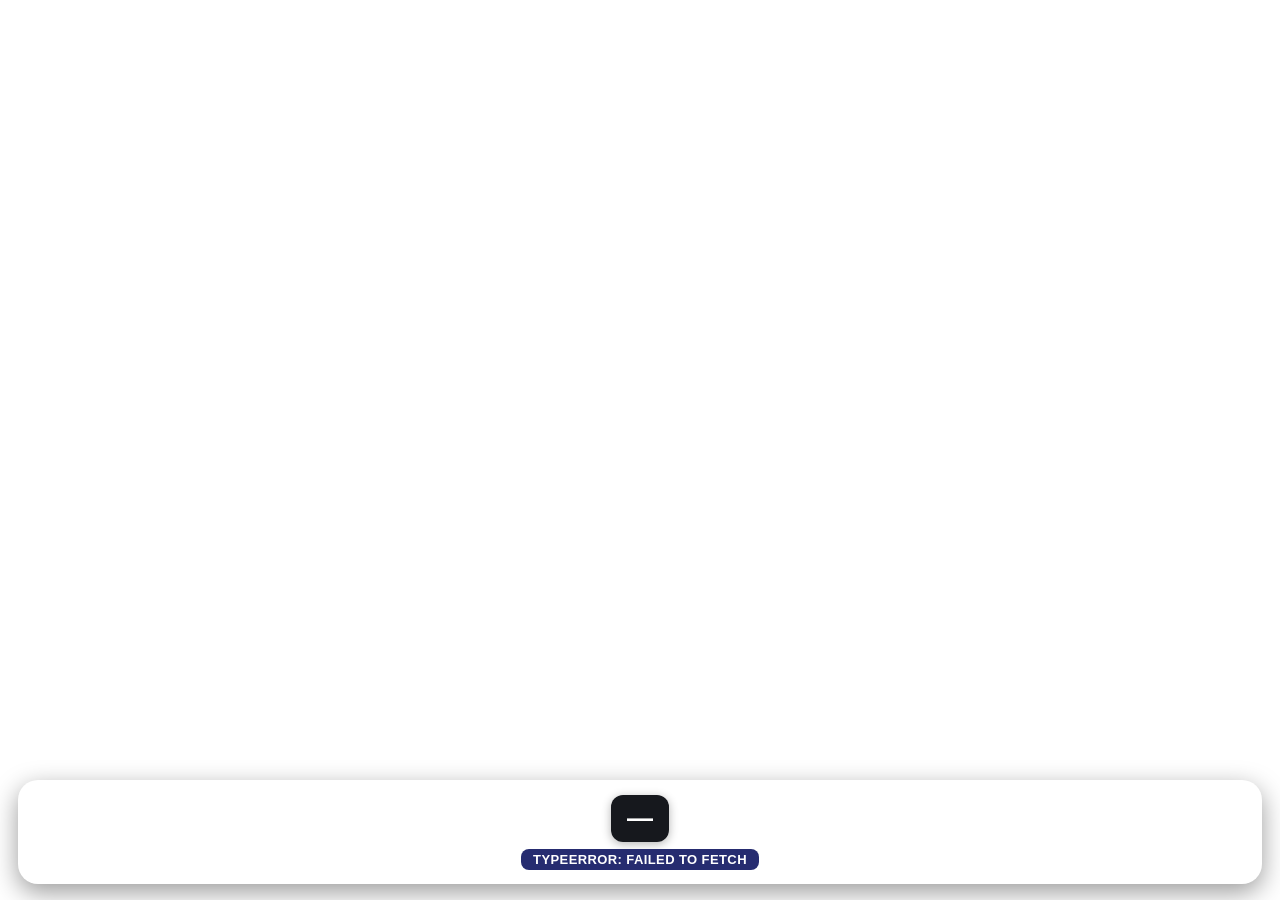
==== ticker.html @ 30df814b "ticker.html" ====
<!doctype html>
<html lang="en">
<head>
<meta charset="utf-8" />
<meta name="viewport" content="width=device-width, initial-scale=1" />
<title>Murlidhar Live Ticker</title>
<style>
  :root{
    /* sizes — a ?provider= preset shrinks these so long names fit */
    --barH:104px; --nm:24px; --rb:24px; --rbS:15px; --ini:18px;
    --logoW:96px; --logoImg:62px; --pillName:14px; --pillMax:128px; --score:26px; --ov:16px;

    /* CLASSIC theme (default) — translucent white broadcast bar */
    --bar-bg:#ffffff; --bar-shadow:0 8px 26px rgba(0,0,0,.4);
    --name:#16181d; --sub:#7c828c; --strike:#f0682e;
    --sc-bg:#16181d; --sc-text:#fff; --sc-ov:#aeb6c2;
    --ab-a-bg:#e84a7f; --ab-a-text:#fff; --ab-a-inset:none;
    --ab-b-bg:#14b4a4; --ab-b-text:#fff; --ab-b-inset:none;
    --strip-bg:#262c70; --strip-text:#fff;
    --strip-chase-bg:#b0335c; --strip-chase-text:#fff;
    --ball-bg:#e7e9ee; --ball-text:#16181d; --ball-four:#14b4a4; --ball-six:#c879ff;
    --ball-wkt:#e23b3b; --ball-dot:#9097a3;
    --logo-bd:#e6e8ec;
    --pill-a:#d63b6e; --pill-b:#16b3a6; --scorebg:#11161d;
  }
  /* DARK theme — the original translucent bar (opt-in via ?theme=dark) */
  body.theme-dark{
    --bar-bg:linear-gradient(180deg,rgba(12,16,22,.82),rgba(12,16,22,.94));
    --bar-shadow:0 8px 28px rgba(0,0,0,.5);
    --name:#fff; --sub:#b9c6d4; --strike:#1e9e54;
    --sc-bg:var(--scorebg); --sc-text:#fff; --sc-ov:#b9c6d4;
    --ab-a-bg:var(--scorebg); --ab-a-text:#ff7aa3; --ab-a-inset:inset 4px 0 0 var(--pill-a);
    --ab-b-bg:var(--scorebg); --ab-b-text:#3fd9cb; --ab-b-inset:inset -4px 0 0 var(--pill-b);
    --strip-bg:transparent; --strip-text:#fff;
    --strip-chase-bg:transparent; --strip-chase-text:#ffe08a;
    --ball-bg:rgba(255,255,255,.16); --ball-text:#fff; --ball-dot:#b9c6d4;
    --logo-bd:rgba(255,255,255,.85);
  }
/* MURLIDHAR SPORTS PRO — Navy Blue + Electric Cyan + Gold */
body.theme-sports{
  --barH:100px;
  --bar-bg:linear-gradient(105deg,#06142b 0%,#102b50 52%,#07172f 100%);
  --bar-shadow:0 8px 30px rgba(0,0,0,.55),0 0 0 1px rgba(0,213,255,.48);
  --name:#ffffff; --sub:#a9bfd8; --strike:#ffcc4d;
  --sc-bg:#020b19; --sc-text:#ffffff; --sc-ov:#9db8d2;
  --ab-a-bg:#00d5ff; --ab-a-text:#06152f; --ab-a-inset:none;
  --ab-b-bg:#ffcc4d; --ab-b-text:#06152f; --ab-b-inset:none;
  --strip-bg:rgba(0,213,255,.16); --strip-text:#e8faff;
  --strip-chase-bg:rgba(255,204,77,.16); --strip-chase-text:#ffcc4d;
  --ball-bg:rgba(255,255,255,.13); --ball-text:#ffffff;
  --ball-four:#00bfe8; --ball-six:#ffbd35;
  --ball-wkt:#e64b5d; --ball-dot:#9db8d2;
  --logo-bd:rgba(0,213,255,.8);
}
body.theme-sports .logo{display:none;}
body.theme-sports .players{padding:0 24px;gap:8px;}
body.theme-sports .center{padding:0 12px;}
body.theme-sports .pill{border:1px solid rgba(0,213,255,.38);border-radius:10px;}
body.theme-sports .ctop, body.theme-sports .csub{border:1px solid rgba(0,213,255,.22);
}
  /* Streamlabs/PRISM render the overlay narrow — compact type + logos */
  body.prov-streamlabs, body.prov-prism{
    --barH:88px; --nm:17px; --rb:18px; --rbS:12px; --ini:14px;
    --logoW:58px; --logoImg:42px; --pillName:11px; --pillMax:96px; --score:19px; --ov:12px;
  }
  body.prov-streamlabs .players, body.prov-prism .players{ padding:0 12px; gap:6px; }
  body.prov-streamlabs .pill .sc, body.prov-prism .pill .sc{ padding:6px 10px; gap:7px; }
  body.prov-streamlabs .pill .ab, body.prov-prism .pill .ab{ padding:5px 9px; }
  body.prov-streamlabs .ball, body.prov-prism .ball{ min-width:18px; height:18px; font-size:11px; }
  body.prov-streamlabs .csub, body.prov-prism .csub{ font-size:12px; margin-top:5px; }

  html,body{margin:0;height:100%;width:100%;overflow:hidden;background:transparent;
            font-family:-apple-system,BlinkMacSystemFont,"Segoe UI",Roboto,Arial,sans-serif;}

  #bar{
    position:fixed; left:18px; right:18px; bottom:16px; height:var(--barH);
    display:flex; align-items:stretch; color:var(--name);
    background:var(--bar-bg); border-radius:20px; overflow:hidden;
    -webkit-backdrop-filter:blur(5px); backdrop-filter:blur(5px);
    box-shadow:var(--bar-shadow);
    transform:translateY(160%); transition:transform .45s ease;
  }
  #bar.show{ transform:translateY(0); }

  .logo{ width:var(--logoW); display:flex; align-items:center; justify-content:center; flex:none; }
  .logo img{ width:var(--logoImg); height:var(--logoImg); border-radius:50%; object-fit:cover;
             background:#fff; border:2px solid var(--logo-bd); }
  .logo .ini{ width:var(--logoImg); height:var(--logoImg); border-radius:50%; display:flex;
              align-items:center; justify-content:center; font-weight:800; font-size:var(--ini);
              color:#fff; border:2px solid var(--logo-bd); }
  .logo .ini.a{ background:var(--pill-a); } .logo .ini.b{ background:var(--pill-b); }

  .players{ flex:1; display:flex; flex-direction:column; justify-content:center;
            gap:9px; padding:0 18px; min-width:0; }
  .players.right{ align-items:flex-end; text-align:right; }
  .prow{ display:flex; align-items:baseline; gap:9px; white-space:nowrap; max-width:100%; min-width:0; }
  .prow .nm{ font-weight:700; font-size:var(--nm); color:var(--name); min-width:0;
             overflow:hidden; text-overflow:ellipsis; }
  .prow .rb{ font-weight:800; font-size:var(--rb); color:var(--name);
             font-variant-numeric:tabular-nums; flex:none; }
  .prow .rb small{ font-size:var(--rbS); color:var(--sub); font-weight:600; margin-left:3px; }
  .prow.dim{ opacity:.74; }
  .prow .strike{ color:var(--strike); font-size:var(--ini); margin-right:-5px; flex:none; }

  .balls{ display:flex; gap:5px; align-items:center; margin-top:3px; }
  .ball{ min-width:23px; height:23px; padding:0 4px; border-radius:50%;
         background:var(--ball-bg); color:var(--ball-text); font-size:12px; font-weight:700;
         display:flex; align-items:center; justify-content:center; box-sizing:border-box; }
  .ball.four{ background:var(--ball-four); color:#fff; }
  .ball.six{ background:var(--ball-six); color:#fff; }
  .ball.wkt{ background:var(--ball-wkt); color:#fff; }
  .ball.dot{ color:var(--ball-dot); }
  .oyts{ font-size:11px; font-weight:700; color:var(--sub); letter-spacing:.4px;
         text-transform:uppercase; }

  .center{ display:flex; flex-direction:column; align-items:center; justify-content:center;
           flex:none; padding:0 6px; }
  .pill{ display:flex; align-items:stretch; border-radius:12px; overflow:hidden;
         box-shadow:0 2px 10px rgba(0,0,0,.3); }
  .pill .ab{ padding:7px 12px; font-weight:800; font-size:var(--pillName); line-height:1.12;
             display:flex; align-items:center; text-align:center; max-width:var(--pillMax);
             white-space:normal; word-break:break-word; }
  .pill .ab.a{ background:var(--ab-a-bg); color:var(--ab-a-text); box-shadow:var(--ab-a-inset); }
  .pill .ab.b{ background:var(--ab-b-bg); color:var(--ab-b-text); box-shadow:var(--ab-b-inset); }
  .pill .sc{ background:var(--sc-bg); padding:8px 16px; display:flex; align-items:center; gap:10px; }
  .pill .sc .score{ font-weight:800; font-size:var(--score); color:var(--sc-text);
                    font-variant-numeric:tabular-nums; }
  .pill .sc .ov{ color:var(--sc-ov); font-weight:700; font-size:var(--ov); }
  .ctop{ margin-bottom:6px; font-size:12px; font-weight:800; letter-spacing:.5px; text-transform:uppercase;
         color:var(--strip-text); background:var(--strip-bg); border-radius:8px; padding:2px 12px;
         text-align:center; max-width:380px; white-space:nowrap; overflow:hidden; text-overflow:ellipsis; }
  .ctop:empty{ display:none; }
  body.prov-streamlabs .ctop, body.prov-prism .ctop{ font-size:11px; margin-bottom:5px; }
  .csub{ margin-top:7px; font-size:13px; font-weight:700; letter-spacing:.4px; text-transform:uppercase;
         color:var(--strip-text); background:var(--strip-bg); border-radius:8px; padding:3px 12px;
         text-align:center; max-width:380px; white-space:nowrap; overflow:hidden; text-overflow:ellipsis; }
  .csub.chase{ color:var(--strip-chase-text); background:var(--strip-chase-bg); }
  .liveDot{ display:inline-block; width:8px; height:8px; border-radius:50%;
            background:var(--ball-wkt); margin-right:6px; vertical-align:1px; }

  /* ---- end-of-match full scorecard (always Classic palette) ---- */
  #scorecard{ position:fixed; inset:0; display:none; align-items:center; justify-content:center;
              padding:3vh 3vw; box-sizing:border-box; }
  #scorecard.show{ display:flex; }
  /* wicket / over splash: sits ABOVE the live bar (which stays visible) */
  #scorecard.splash{ align-items:center; padding-bottom:170px; }
  .sc-card{ width:min(1080px,94%); background:rgba(255,255,255,.72); border-radius:18px; overflow:hidden;
            -webkit-backdrop-filter:blur(7px); backdrop-filter:blur(7px);
            box-shadow:0 16px 44px rgba(0,0,0,.5);
            font-family:-apple-system,BlinkMacSystemFont,"Segoe UI",Roboto,Arial,sans-serif; }
  .sc-head{ background:#262c70; color:#fff; display:flex; justify-content:space-between;
            align-items:center; padding:12px 22px; }
  .sc-head .t{ font-weight:800; font-size:17px; letter-spacing:.4px; }
  .sc-head .r{ opacity:.85; font-size:12px; text-transform:uppercase; font-weight:600; }
  .sc-result{ background:#e84a7f; color:#fff; text-align:center; padding:9px;
              font-weight:800; font-size:19px; letter-spacing:.3px; }
  .sc-note{ background:#14b4a4; color:#06231f; text-align:center; padding:8px;
            font-weight:800; font-size:18px; letter-spacing:.4px; text-transform:uppercase; }
  .sc-inn{ padding:14px 22px; border-bottom:1px solid rgba(20,24,29,.14); }
  .sc-tm{ display:flex; align-items:center; gap:12px; margin-bottom:9px; }
  .sc-tm img{ width:38px; height:38px; border-radius:50%; object-fit:cover; }
  .sc-tm .ini{ width:38px; height:38px; border-radius:50%; display:flex; align-items:center;
               justify-content:center; font-weight:800; font-size:13px; color:#fff; }
  .sc-tm .nm{ font-weight:800; font-size:17px; color:#16181d; flex:1; min-width:0;
              overflow:hidden; text-overflow:ellipsis; white-space:nowrap; }
  .sc-tm .tot{ font-weight:800; font-size:20px; color:#262c70; flex:none; }
  .sc-cols{ display:flex; gap:26px; }
  .sc-bat,.sc-bowl{ flex:1; min-width:0; }
  .sc-h{ font-size:10px; font-weight:800; letter-spacing:.6px; text-transform:uppercase; margin-bottom:3px; }
  .sc-bat .sc-h{ color:#e84a7f; } .sc-bowl .sc-h{ color:#14b4a4; }
  .sc-line{ display:flex; justify-content:space-between; gap:10px; font-size:13px; padding:3px 0;
            border-bottom:1px solid rgba(20,24,29,.10); color:#16181d; }
  .sc-line .n{ overflow:hidden; text-overflow:ellipsis; white-space:nowrap; }
  .sc-line .v{ font-weight:700; flex:none; }
  .sc-line .v small{ color:#7c828c; font-weight:600; font-size:11px; }

  /* ---- full-innings scorecard (all batters + bowling below) ---- */
  .sc-sec{ padding:10px 22px 12px; }
  .sc-sec + .sc-sec{ border-top:1px solid rgba(20,24,29,.14); }
  .sc-sech{ font-size:11px; font-weight:800; letter-spacing:.6px; text-transform:uppercase; margin-bottom:2px; }
  .sc-sech.bat{ color:#e84a7f; } .sc-sech.bowl{ color:#14b4a4; }
  .sc-th,.sc-tr{ display:flex; align-items:baseline; gap:8px; }
  .sc-th{ font-size:10px; font-weight:800; color:#7c828c; text-transform:uppercase;
          letter-spacing:.5px; padding:3px 0; border-bottom:1px solid rgba(20,24,29,.18); }
  .sc-tr{ font-size:13px; color:#16181d; padding:2.5px 0; border-bottom:1px solid rgba(20,24,29,.08); }
  .sc-tr .pn{ flex:1; min-width:0; white-space:nowrap; overflow:hidden; text-overflow:ellipsis; font-weight:700; }
  .sc-th .pn{ flex:1; font-weight:800; }
  .sc-tr .pn small{ color:#7c828c; font-weight:600; font-size:11px; margin-left:6px; }
  .sc-tr .pn small.no{ color:#0f8d81; }
  .sc-c{ flex:none; width:32px; text-align:right; font-variant-numeric:tabular-nums; font-weight:700; }
  .sc-c.w{ width:50px; }
  .sc-xtr{ display:flex; justify-content:space-between; font-size:12px; color:#16181d;
           padding:4px 0 0; font-weight:700; }
  .sc-xtr .lbl{ color:#7c828c; text-transform:uppercase; font-size:10px; letter-spacing:.5px;
                font-weight:800; margin-right:8px; }
  .sc-ytb{ font-size:11px; color:#7c828c; padding-top:3px; white-space:nowrap;
           overflow:hidden; text-overflow:ellipsis; }
  .sc-ytb b{ color:#16181d; }

  /* ---- worm graph ---- */
  .sc-worm{ padding:12px 22px 16px; }
  .sc-worm .lg{ display:flex; gap:26px; margin-bottom:6px; }
  .sc-worm .lg span{ display:flex; align-items:center; gap:7px; font-size:11px; font-weight:800;
                     letter-spacing:.5px; text-transform:uppercase; color:#16181d; }
  .sc-worm .lg i{ width:12px; height:12px; border-radius:50%; display:inline-block; }
  .sc-worm svg{ width:100%; height:auto; display:block; }
</style>
</head>
<body>
  <div id="bar">
    <div class="logo" id="logoL"></div>
    <div class="players" id="bat"></div>
    <div class="center">
      <div class="ctop" id="ctop"></div>
      <div class="pill" id="pill"></div>
      <div class="csub" id="csub"></div>
    </div>
    <div class="players right" id="bowl"></div>
    <div class="logo" id="logoR"></div>
  </div>
  <div id="scorecard"></div>

<script>
(function(){
  // ---- one-time config: your deployed Cloudflare Worker proxy ----------
  var DEFAULT_API = "https://cricticker.tclnc.workers.dev/";

  var q       = new URLSearchParams(location.search);
  var matchId = q.get("id") || "25801383";
  var theme   = (q.get("theme") || "classic").toLowerCase().replace(/[^a-z]/g,"");
  var refresh = Math.max(5, parseInt(q.get("refresh")||"8",10))*1000;
  // Auto scorecard on wicket / end-of-over: shown for cardsecs seconds.
  var cardSecs = Math.max(5, parseInt(q.get("cardsecs")||"30",10))*1000;
  var autoCard = q.get("autocard") !== "0";
  var isLocal = /^(localhost|127\.|0\.0\.0\.0|\[::1\])/.test(location.hostname);
  var apiBase = q.get("api") || (isLocal ? "/api/" : DEFAULT_API);
  if (apiBase.slice(-1) !== "/") apiBase += "/";
  document.body.classList.add("theme-"+theme);

  // ?provider=streamlabs|prism -> compact type + abbreviate long names
  var prov = (q.get("provider")||"").toLowerCase().replace(/[^a-z]/g,"");
  var compact = (prov==="streamlabs"||prov==="prism");
  if (compact) document.body.classList.add("prov-"+prov);

  var $ = function(id){ return document.getElementById(id); };
  var bar = $("bar");

  // ?bg=<hex> recolours the DARK theme bar (Classic uses its fixed palette).
  function applyBg(hex){
    if (!hex || theme==="classic") return;
    hex = String(hex).replace(/^#/, "");
    if (!/^[0-9a-fA-F]{6}([0-9a-fA-F]{2})?$/.test(hex)) return;
    var r=parseInt(hex.slice(0,2),16), g=parseInt(hex.slice(2,4),16), b=parseInt(hex.slice(4,6),16);
    var a = hex.length===8 ? parseInt(hex.slice(6,8),16)/255 : 0.82;
    var rgba=function(al){ return "rgba("+r+","+g+","+b+","+al.toFixed(3)+")"; };
    bar.style.background = "linear-gradient(180deg,"+rgba(a*0.85)+","+rgba(a)+")";
    var dk=function(c){ return Math.round(c*0.34); };
    document.documentElement.style.setProperty("--scorebg",
      "rgba("+dk(r)+","+dk(g)+","+dk(b)+",0.96)");
  }
  applyBg(q.get("bg") || (location.hash ? location.hash.slice(1) : ""));

  if (q.get("demo")==="1")
    document.body.style.background =
      "radial-gradient(120% 90% at 50% 0%, #2f5d33 0%, #16331b 55%, #0a1a0d 100%)";

  // ---- local team-logo manifest ----
  var LOGOS = {};
  function norm(s){ return String(s||"").toLowerCase().replace(/[^a-z0-9]/g,""); }
  function logoSrc(team){
    var f = LOGOS[norm(team.name)];
    if (f) return "assets/team-logos/" + encodeURIComponent(f);
    return team.logo || null;
  }

  // ---- team -> division map (assets/tournaments/data/divisions.json) ----
  // Keyed by tournament_id; each has byId (team_id) and byName (normalised).
  var DIVMAP = {};
  function divisionOf(d, batT, bowT){
    var t = DIVMAP[String(d.tournament_id||"")];
    if (!t) return null;
    function look(team){
      if (!team) return null;
      if (t.byId && team.id!=null && t.byId[String(team.id)]!=null) return t.byId[String(team.id)];
      if (t.byName && t.byName[norm(team.name)]!=null) return t.byName[norm(team.name)];
      return null;
    }
    var v = look(batT); return v!=null ? v : look(bowT);
  }

  // wicket / end-of-over auto-scorecard state
  var seenInn=null, baseWkt=0, baseOver=0, cardUntil=0;
  function abbr(name, short){
    if (short && short.trim()) return short.trim().toUpperCase();
    var w = (name||"").trim().split(/\s+/);
    if (w.length >= 2) return (w[0][0]+w[1][0]).toUpperCase();
    return (name||"?").slice(0,3).toUpperCase();
  }
  function esc(s){ return (s==null?"":String(s)).replace(/[&<>]/g,function(c){
    return {"&":"&amp;","<":"&lt;",">":"&gt;"}[c]; }); }

  // Name fitting: in compact (streamlabs/prism) mode, names whose
  // first+last name is <=20 chars stay full; longer names become
  // "Firstname I. I." (full first name + initials of the rest).
  function fitName(name){
    var full = String(name||"").trim();
    if (!compact || full.length <= 20) return esc(full);
    var w = full.split(/\s+/);
    if (w.length < 2) return esc(full);
    return esc(w[0] + " " + w.slice(1).map(function(x){ return x[0].toUpperCase()+"."; }).join(" "));
  }

  function setLogo(elId, team, side){
    var el = $(elId), src = logoSrc(team), ab = abbr(team.name, team.short_name);
    if (!src){ el.innerHTML = '<div class="ini '+side+'">'+ab+'</div>'; return; }
    el.innerHTML = "";
    var img = new Image();
    img.alt = ab;
    img.onerror = function(){ el.innerHTML = '<div class="ini '+side+'">'+ab+'</div>'; };
    img.src = src;
    el.appendChild(img);
  }

  function batRow(p, striker){
    if (!p || !p.name) return "";
    return '<div class="prow'+(striker?'':' dim')+'">'
      + (striker?'<span class="strike">▶</span>':'')
      + '<span class="nm">'+fitName(p.name)+'</span>'
      + '<span class="rb">'+(p.runs||0)+'<small>('+(p.balls||0)+')</small></span></div>';
  }
  function bowlRow(b){
    if (!b || !b.name) return "";
    var figs = (b.wickets||0)+'-'+(b.runs||0);
    return '<div class="prow"><span class="nm">'+fitName(b.name)+'</span>'
      + '<span class="rb">'+figs+'<small>('+(b.overs!=null?b.overs:0)+')</small></span></div>';
  }
  function ballsHtml(recent){
    if (!recent) return "";
    var segs = String(recent).split("|");
    // last segment = current over; keep every delivery (wides/no-balls make it >6)
    var over = segs[segs.length-1].trim().split(/\s+/).filter(Boolean);
    return '<div class="balls">' + over.map(function(t){
      var u = t.toUpperCase(), cls="ball";
      if (u.indexOf("W")>=0 && u.indexOf("WD")<0) cls+=" wkt";
      else if (u==="4") cls+=" four";
      else if (u==="6") cls+=" six";
      else if (u==="0") cls+=" dot";
      return '<span class="'+cls+'">'+esc(t)+'</span>';
    }).join("") + '</div>';
  }

  // "Toss: Apex Blues opt to field" -> "Apex Blues won the toss and selected bowling"
  function tossLine(d){
    var t=String(d.toss_details||"").replace(/^toss:\s*/i,"").trim();
    if (!t) return "";
    var m=t.match(/^(.*?)\s+opt(?:ed)?\s+to\s+(field|bowl|bat)/i);
    if (m) return m[1]+" won the toss and selected "+(/bat/i.test(m[2])?"batting":"bowling");
    return t;
  }

  // Bowler names, ignoring case/punctuation and roster suffixes like "(c)"/"(wk)"
  function normPlayer(s){
    return norm(String(s||"").replace(/\((?:c|wk|c\s*&\s*wk)\)/gi," "));
  }
  // A newly selected bowler hasn't bowled yet when the most recent ball in the
  // commentary feed ("<bowler> to <batsman>, ...") was bowled by someone else —
  // the ball strip would still be the previous bowler's over.
  function overNotStarted(d, bw){
    if (!bw || !bw.name || (bw.balls||0)!==0) return false;
    var last=(d.commentary&&d.commentary[0])||{};
    var m=String(last.commentary||"").match(/^(.*?)\s+to\s+/);
    if (!m) return false;
    return normPlayer(m[1])!==normPlayer(bw.name);
  }

  function pick(d){
    var cur = d.current_inning || 1;
    function lastInn(t){ return (t.innings&&t.innings.length)?t.innings[t.innings.length-1]:{}; }
    var a=d.team_a, b=d.team_b, aInn=lastInn(a), bInn=lastInn(b);
    if (bInn.inning===cur) return {cur:cur, batT:b, bowT:a, batInn:bInn};
    return {cur:cur, batT:a, bowT:b, batInn:aInn};
  }

  function render(d){
    var p = pick(d);
    setLogo("logoL", p.batT, "a");
    setLogo("logoR", p.bowT, "b");

    var sb=(d.batsmen||{}).sb, nsb=(d.batsmen||{}).nsb;
    $("bat").innerHTML = batRow(sb,true) + batRow(nsb,false);

    var bw=(d.bowlers||{}).sb;
    // toss done but batters/bowler not yet picked in the scoring app
    var notStarted = !(sb&&sb.name) && !(bw&&bw.name);
    $("bowl").innerHTML = bowlRow(bw) + (overNotStarted(d, bw)
      ? '<div class="balls"><span class="oyts">Bowler&#39;s over yet to start</span></div>'
      : ballsHtml(d.recent_over));

    var bi=p.batInn||{};
    var score=(bi.total_run!=null?bi.total_run:0)+'-'+(bi.total_wicket!=null?bi.total_wicket:0);
    var ov=bi.overs_played!=null?bi.overs_played:'0';
    $("pill").innerHTML =
        '<div class="ab a">'+esc(p.batT.name)+'</div>'
      + '<div class="sc"><span class="score">'+score+'</span><span class="ov">'+ov+' ov</span></div>'
      + '<div class="ab b">'+esc(p.bowT.name)+'</div>';

    // tournament + division ABOVE the pill (toss result instead, pre-scoring)
    var div = divisionOf(d, p.batT, p.bowT);
    var toss = notStarted ? tossLine(d) : "";
    $("ctop").innerHTML = toss ? esc(toss)
      : esc(d.tournament_name||"") + (div!=null ? ' &nbsp;•&nbsp; Division '+div : '');

    // sub-strip BELOW: pre-scoring > special event > 2nd-innings chase > label
    var ms=d.match_summary||{};
    var ev=(d.match_event_type||"").trim();
    var sub=$("csub"); sub.className="csub";
    if (notStarted){
      sub.innerHTML='Scoring of this match is yet to begin';
    } else if (ev && ev.toUpperCase()!=="LIVE"){
      sub.innerHTML='<span class="liveDot"></span>'+esc(ev.replace(/-/g," "));
    } else if (p.cur>=2 && (ms.ticker_summary||ms.required_run!=null)){
      sub.className="csub chase";
      var eq = ms.ticker_summary || ("Need "+ms.required_run+" in "+ms.required_ball);
      sub.innerHTML = esc(eq) + (ms.rrr?'  •  RRR '+ms.rrr:'');
    } else if (p.cur===1){
      sub.innerHTML='<span class="liveDot"></span>First Innings';
    } else {
      sub.innerHTML='<span class="liveDot"></span>Live';
    }
    bar.classList.add("show");
  }

  function showMsg(msg){
    $("bat").innerHTML=""; $("bowl").innerHTML="";
    $("pill").innerHTML='<div class="sc"><span class="score">—</span></div>';
    $("csub").className="csub"; $("csub").innerHTML=esc(msg||"");
    bar.classList.add("show");
  }

  // ---- end-of-match detection + full scorecard ----
  function isEnded(d){
    var ms=d.match_summary||{};
    return d.status==="past" ||
      /won by|match tied|tied|drawn|abandoned|no result/i.test(ms.ticker_summary||ms.summary||"");
  }
  var cardShown=false;
  function enterScorecard(d){
    if (cardShown) return;
    cardShown=true;
    bar.classList.remove("show");
    var ms=d.match_summary||{};
    var resultText = ms.ticker_summary || ms.summary || "";
    fetch(apiBase+"sc/"+encodeURIComponent(matchId),{cache:"no-store"})
      .then(function(r){ return r.json(); })
      .then(function(j){ if (j&&j.status&&j.data) renderScorecard(j.data, resultText); })
      .catch(function(){});
  }
  // Shrink the card so it fits between the top of the frame and the live bar
  // (tall cards — a long batting innings — otherwise clip the header and
  // overlap the ticker). transform:scale keeps proportions; the flex-centred
  // layout keeps the scaled card inside the available space.
  function fitCard(){
    var el=$("scorecard"), card=el.querySelector(".sc-card");
    if (!card) return;
    card.style.transform="";
    // reserve only what the live bar actually occupies (the compact
    // streamlabs/prism bar is shorter than the default 170px CSS guess)
    el.style.paddingBottom="";
    if (el.classList.contains("splash") && bar.classList.contains("show")){
      var bt=bar.getBoundingClientRect().top;
      if (bt>0 && bt<innerHeight)
        el.style.paddingBottom=Math.round(innerHeight-bt+18)+"px";
    }
    var cs=getComputedStyle(el);
    var avail=el.clientHeight-parseFloat(cs.paddingTop)-parseFloat(cs.paddingBottom);
    var h=card.offsetHeight;
    if (avail>0 && h>avail) card.style.transform="scale("+(avail/h).toFixed(3)+")";
  }
  window.addEventListener("resize", fitCard);

  function scLine(n, v){ return '<div class="sc-line"><span class="n">'+n+'</span><span class="v">'+v+'</span></div>'; }
  function inningsBlock(team){
    var sc=(team.scorecard&&team.scorecard[0])||{}, inn=(team.innings&&team.innings[0])||{};
    var bats=(sc.batting||[]).slice().sort(function(a,b){return (b.runs||0)-(a.runs||0);}).slice(0,5);
    var bowls=(sc.bowling||[]).slice().sort(function(a,b){
      return (b.wickets||0)-(a.wickets||0) || (a.runs||0)-(b.runs||0); }).slice(0,4);
    var batHtml=bats.map(function(pl){
      var star=/not out/i.test(pl.how_to_out||"")?' <b style="color:#14b4a4">*</b>':'';
      return scLine(fitName(pl.name)+star,(pl.runs||0)+' <small>('+(pl.balls||0)+')</small>');
    }).join('');
    var bowlHtml=bowls.map(function(pl){
      return scLine(fitName(pl.name),(pl.wickets||0)+'-'+(pl.runs||0)+' <small>('+(pl.overs!=null?pl.overs:0)+')</small>');
    }).join('');
    var total=(inn.total_run!=null?inn.total_run:0)+'/'+(inn.total_wicket!=null?inn.total_wicket:0)
              +' ('+(inn.overs_played!=null?inn.overs_played:0)+')';
    var src=logoSrc(team);
    var logoTag= src? '<img src="'+esc(src)+'" alt="">' : '<div class="ini" style="background:#262c70">'+abbr(team.name,team.short_name)+'</div>';
    return '<div class="sc-inn"><div class="sc-tm">'+logoTag
      +'<span class="nm">'+esc(team.name)+'</span><span class="tot">'+total+'</span></div>'
      +'<div class="sc-cols"><div class="sc-bat"><div class="sc-h">Batting</div>'+batHtml+'</div>'
      +'<div class="sc-bowl"><div class="sc-h">Bowling</div>'+bowlHtml+'</div></div></div>';
  }
  function renderScorecard(full, banner, isNote, isSplash){
    var teams=[full.team_a, full.team_b].filter(function(t){ return t && t.innings && t.innings.length; });
    teams.sort(function(a,b){
      return ((a.innings[0].inning)||9)-((b.innings[0].inning)||9); });
    var head='<div class="sc-head"><span class="t">'+esc(full.tournament_name||"")+'</span>'
      +'<span class="r">'+esc(full.tournament_round_name||"")+'</span></div>';
    var res= banner? '<div class="'+(isNote?"sc-note":"sc-result")+'">'+esc(banner)+'</div>':'';
    var el=$("scorecard");
    el.classList.toggle("splash", !!isSplash);
    el.innerHTML='<div class="sc-card">'+head+res+teams.map(inningsBlock).join('')+'</div>';
    el.classList.add("show");
    fitCard();
  }

  // ---- full-innings card: every batter on top, that innings' bowling below ----
  function innEntry(team, inn){
    var s=(team.scorecard||[]).filter(function(x){ return x.inning===inn; })[0];
    var i=(team.innings||[]).filter(function(x){ return x.inning===inn; })[0];
    return s ? {sc:s, inn:i||{}} : null;
  }
  // team batting in innings `inn` (its scorecard entry holds the opposition's bowling)
  function battingTeamOf(full, inn){
    var a=innEntry(full.team_a, inn);
    if (a) return {team:full.team_a, e:a};
    var b=innEntry(full.team_b, inn);
    return b ? {team:full.team_b, e:b} : null;
  }
  function renderFullCard(full, banner, curInn){
    var bt=battingTeamOf(full, curInn);
    if (!bt){ renderScorecard(full, banner, true, true); return; }
    var sc=bt.e.sc, inn=bt.e.inn;
    var batHead='<div class="sc-th"><span class="pn">Batting</span><span class="sc-c">R</span>'
      +'<span class="sc-c">B</span><span class="sc-c">4s</span><span class="sc-c">6s</span>'
      +'<span class="sc-c w">SR</span></div>';
    var batRows=(sc.batting||[]).map(function(pl){
      var out=pl.how_to_out_short_name||pl.how_to_out||"";
      var no=/not out/i.test(out);
      return '<div class="sc-tr"><span class="pn">'+fitName(pl.name)
        +'<small'+(no?' class="no"':'')+'>'+esc(out)+'</small></span>'
        +'<span class="sc-c">'+(pl.runs||0)+'</span><span class="sc-c">'+(pl.balls||0)+'</span>'
        +'<span class="sc-c">'+(pl["4s"]||0)+'</span><span class="sc-c">'+(pl["6s"]||0)+'</span>'
        +'<span class="sc-c w">'+esc(pl.SR||"0.00")+'</span></div>';
    }).join('');
    var ex=sc.extras||{};
    var total=(inn.total_run!=null?inn.total_run:0)+'/'+(inn.total_wicket!=null?inn.total_wicket:0)
      +' ('+(inn.overs_played!=null?inn.overs_played:0)+' ov)';
    var xtr='<div class="sc-xtr"><span><span class="lbl">Extras</span>'+(ex.total||0)
      +' <small>'+esc(ex.summary||"")+'</small></span>'
      +'<span><span class="lbl">Total</span>'+total+'</span></div>';
    var ytb=(sc.to_be_bat||[]).map(function(p){ return p.name; }).join(", ");
    var ytbHtml= ytb? '<div class="sc-ytb"><b>Yet to bat:</b> '+esc(ytb)+'</div>':'';
    var bowlHead='<div class="sc-th"><span class="pn">Bowling</span><span class="sc-c w">O</span>'
      +'<span class="sc-c">M</span><span class="sc-c">R</span><span class="sc-c">W</span>'
      +'<span class="sc-c w">Eco</span></div>';
    var bowlRows=(sc.bowling||[]).map(function(pl){
      return '<div class="sc-tr"><span class="pn">'+fitName(pl.name)+'</span>'
        +'<span class="sc-c w">'+(pl.overs!=null?pl.overs:0)+'</span><span class="sc-c">'+(pl.maidens||0)+'</span>'
        +'<span class="sc-c">'+(pl.runs||0)+'</span><span class="sc-c">'+(pl.wickets||0)+'</span>'
        +'<span class="sc-c w">'+esc(pl.economy_rate||"0.00")+'</span></div>';
    }).join('');
    var src=logoSrc(bt.team);
    var logoTag= src? '<img src="'+esc(src)+'" alt="">'
      : '<div class="ini" style="background:#262c70">'+abbr(bt.team.name,bt.team.short_name)+'</div>';
    var head='<div class="sc-head"><span class="t">'+esc(full.tournament_name||"")+'</span>'
      +'<span class="r">'+esc(full.tournament_round_name||"")+'</span></div>';
    var res= banner? '<div class="sc-note">'+esc(banner)+'</div>':'';
    var el=$("scorecard");
    el.classList.add("splash");
    el.innerHTML='<div class="sc-card">'+head+res
      +'<div class="sc-sec"><div class="sc-tm">'+logoTag+'<span class="nm">'+esc(bt.team.name)
      +'</span><span class="tot">'+total+'</span></div>'+batHead+batRows+xtr+ytbHtml+'</div>'
      +'<div class="sc-sec">'+bowlHead+bowlRows+'</div></div>';
    el.classList.add("show");
    fitCard();
  }

  // ---- worm graph: cumulative runs per over, wickets from fall_of_wicket ----
  var WORM_COLORS=["#d63b6e","#0f8d81"];
  // FOW/ball labels: X.1..X.5 then (X+1).0 all belong to over X+1's group
  function overOfLabel(o){ return (o%1===0)? o : Math.floor(o)+1; }
  function wormSeries(full, cm){
    var series=[];
    [1,2].forEach(function(innNo){
      var bt=battingTeamOf(full, innNo);
      if (!bt) return;
      var balls=(cm.commentary||[]).filter(function(b){ return b.inning===innNo; })
        .map(function(b){ return {lab:parseFloat(b.ball)||0, ov:b.current_over||overOfLabel(parseFloat(b.ball)||0),
                                  r:(b.run||0)+(b.extra_run||0)}; });
      if (!balls.length) return;
      // wicket balls are absent from commentary — rebuild them from fall_of_wicket,
      // whose cumulative score at each wicket is exact
      var fow=((bt.e.sc.fall_of_wicket||{}).data||[]).slice()
        .sort(function(a,b){ return a.over-b.over; });
      fow.forEach(function(w){
        var before=0;
        balls.forEach(function(b){ if (b.lab < w.over) before+=b.r; });
        balls.push({lab:w.over, ov:overOfLabel(w.over), r:Math.max(0,(w.run||0)-before), wkt:true});
      });
      var perOver={}, maxOver=0;
      balls.forEach(function(b){ perOver[b.ov]=(perOver[b.ov]||0)+b.r; if (b.ov>maxOver) maxOver=b.ov; });
      var pts=[[0,0]], cum=0;
      for (var o=1;o<=maxOver;o++){ cum+=perOver[o]||0; pts.push([o,cum]); }
      var wkts=fow.map(function(w){
        var o=w.over, x=(o%1===0)? o : Math.floor(o)+((o*10)%10)/6;
        return [x, w.run||0];
      });
      series.push({name:bt.team.name, pts:pts, wkts:wkts, total:cum, maxOver:maxOver});
    });
    return series;
  }
  function renderWorm(full, cm, banner){
    var series=wormSeries(full, cm);
    if (!series.length){ return false; }
    var maxX=Math.max.apply(null, series.map(function(s){ return s.maxOver; }).concat([1]));
    var maxY=Math.max.apply(null, series.map(function(s){ return s.total; }).concat([10]));
    var steps=[5,10,20,25,50,100], yStep=steps[steps.length-1];
    for (var i=0;i<steps.length;i++){ if (maxY/steps[i]<=5){ yStep=steps[i]; break; } }
    var yTop=Math.ceil(maxY/yStep)*yStep || yStep;
    var W=1000,H=380,L=52,R=18,T=14,B=38;
    var X=function(o){ return L+(W-L-R)*o/maxX; };
    var Y=function(r){ return T+(H-T-B)*(1-r/yTop); };
    var g='';
    for (var yv=0;yv<=yTop;yv+=yStep){
      g+='<line x1="'+L+'" y1="'+Y(yv)+'" x2="'+(W-R)+'" y2="'+Y(yv)+'" stroke="rgba(20,24,29,.18)"'
        +(yv?' stroke-dasharray="4 5"':'')+' stroke-width="1"/>'
        +'<text x="'+(L-8)+'" y="'+(Y(yv)+4)+'" text-anchor="end" font-size="13" fill="#7c828c">'+yv+'</text>';
    }
    var xStep= maxX>30?5: maxX>16?2:1;
    for (var xv=xStep;xv<=maxX;xv+=xStep){
      g+='<text x="'+X(xv)+'" y="'+(H-B+20)+'" text-anchor="middle" font-size="13" fill="#7c828c">'+xv+'</text>';
    }
    g+='<text x="'+((L+W-R)/2)+'" y="'+(H-3)+'" text-anchor="middle" font-size="11" fill="#aeb6c2" '
      +'letter-spacing="1">OVERS</text>'
      +'<text x="14" y="'+((T+H-B)/2)+'" text-anchor="middle" font-size="11" fill="#aeb6c2" '
      +'letter-spacing="1" transform="rotate(-90 14 '+((T+H-B)/2)+')">RUNS</text>';
    var legend='';
    series.forEach(function(s,idx){
      var c=WORM_COLORS[idx%WORM_COLORS.length];
      g+='<polyline fill="none" stroke="'+c+'" stroke-width="3.5" stroke-linejoin="round" '
        +'stroke-linecap="round" points="'
        +s.pts.map(function(p){ return X(p[0]).toFixed(1)+','+Y(p[1]).toFixed(1); }).join(' ')+'"/>';
      s.wkts.forEach(function(p){
        g+='<circle cx="'+X(p[0]).toFixed(1)+'" cy="'+Y(p[1]).toFixed(1)
          +'" r="5" fill="#fff" stroke="'+c+'" stroke-width="2.5"/>';
      });
      legend+='<span><i style="background:'+c+'"></i>'+esc(s.name)+'</span>';
    });
    var head='<div class="sc-head"><span class="t">'+esc(full.tournament_name||"")+'</span>'
      +'<span class="r">'+esc(full.tournament_round_name||"")+'</span></div>';
    var res= banner? '<div class="sc-note">'+esc(banner)+'</div>':'';
    var el=$("scorecard");
    el.classList.add("splash");
    el.innerHTML='<div class="sc-card">'+head+res+'<div class="sc-worm"><div class="lg">'+legend+'</div>'
      +'<svg viewBox="0 0 '+W+' '+H+'" xmlns="http://www.w3.org/2000/svg">'+g+'</svg></div></div>';
    el.classList.add("show");
    fitCard();
    return true;
  }

  // Detect a wicket (batting wickets up) or a completed over; returns a reason
  // string once per event, updating baselines. Resets on an innings change.
  function detectTriggers(d){
    var p=pick(d), bi=p.batInn||{};
    var w=parseInt(bi.total_wicket||0,10)||0;
    var completed=Math.floor(parseFloat(bi.overs_played||0)||0);
    if (seenInn !== p.cur){ seenInn=p.cur; baseWkt=w; baseOver=completed; return null; }
    var reason=null;
    if (w>baseWkt) reason="Wicket!";
    else if (completed>baseOver) reason="End of over "+completed;
    baseWkt=w; baseOver=completed;
    return reason;
  }
  function getJson(path){
    return fetch(apiBase+path,{cache:"no-store"})
      .then(function(r){ return r.json(); })
      .then(function(j){ return (j&&j.status&&j.data)? j.data : null; })
      .catch(function(){ return null; });
  }
  var phaseTimers=[];
  function clearPhases(){ phaseTimers.forEach(clearTimeout); phaseTimers=[]; }
  // Splash phases — 1st innings: full card the whole time.  2nd innings:
  // full card 10s, both-teams summary 5s, worm graph for whatever is left
  // (cardsecs=15 -> no time left, worm skipped).
  function triggerCard(reason, d){
    var start=Date.now();
    cardUntil = start+cardSecs;        // bar stays visible; splash overlays above it
    clearPhases();
    var cur=pick(d).cur;
    Promise.all([
      getJson("sc/"+encodeURIComponent(matchId)),
      cur>=2 ? getJson("cm/"+encodeURIComponent(matchId)) : Promise.resolve(null)
    ]).then(function(res){
      var full=res[0], cm=res[1];
      if (!full || Date.now()>=cardUntil) return;
      if (cur<2){ renderFullCard(full, reason, cur); return; }
      var fullMs=Math.min(10000, cardSecs);
      var sumMs=Math.min(5000, cardSecs-fullMs);
      var wormMs=cardSecs-fullMs-sumMs;
      if (wormMs<5000 || !cm) wormMs=0;   // too short (or no data) -> summary runs out the clock
      renderFullCard(full, reason, cur);
      var at=function(ms,fn){ phaseTimers.push(setTimeout(fn, Math.max(0, start+ms-Date.now()))); };
      if (sumMs>0) at(fullMs, function(){ renderScorecard(full, reason, true, true); });
      if (wormMs>0) at(fullMs+sumMs, function(){ renderWorm(full, cm, reason); });
    });
  }

  // ?card=full|summary|worm -> freeze that view for styling checks (needs a
  // match with data; skips the live trigger/rotation logic entirely)
  var debugCard=(q.get("card")||"").toLowerCase(), debugShown=false;
  function showDebugCard(d){
    if (debugShown) return; debugShown=true;
    cardUntil=Infinity;
    Promise.all([getJson("sc/"+encodeURIComponent(matchId)), getJson("cm/"+encodeURIComponent(matchId))])
      .then(function(res){
        var full=res[0], cm=res[1];
        if (!full) return;
        var cur=parseInt(q.get("inn")||"",10) || d.current_inning || 2;
        if (debugCard==="full") renderFullCard(full, "Preview", cur);
        else if (debugCard==="worm") renderWorm(full, cm||{}, "Preview");
        else renderScorecard(full, "Preview", true, true);
      });
  }

  function tick(){
    fetch(apiBase+encodeURIComponent(matchId),{cache:"no-store"})
      .then(function(r){ return r.json(); })
      .then(function(j){
        // No scorecard yet (camera runs before scoring starts): friendly
        // message only — never the upstream "We faced an issue…" error.
        if (!(j && j.status && j.data)) { showMsg("Scoring of this match is yet to begin"); return; }
        var d=j.data;
        if (debugCard){ render(d); showDebugCard(d); return; }
        if (isEnded(d)) { enterScorecard(d); return; }
        var reason = autoCard ? detectTriggers(d) : null;
        if (reason) triggerCard(reason, d);
        render(d);                              // live bar stays visible throughout
        if (Date.now() >= cardUntil){ clearPhases(); $("scorecard").classList.remove("show", "splash"); }
      })
      .catch(function(e){ showMsg(String(e)); });
  }
  function loadJson(u){ return fetch(u,{cache:"force-cache"})
    .then(function(r){ return r.ok ? r.json() : {}; }).catch(function(){ return {}; }); }
  Promise.all([
    loadJson("assets/team-logos/manifest.json"),
    loadJson("assets/tournaments/data/divisions.json")
  ]).then(function(res){ LOGOS=res[0]||{}; DIVMAP=res[1]||{}; })
    .then(function(){ tick(); setInterval(tick, refresh); });
})();
</script>
</body>
</html>
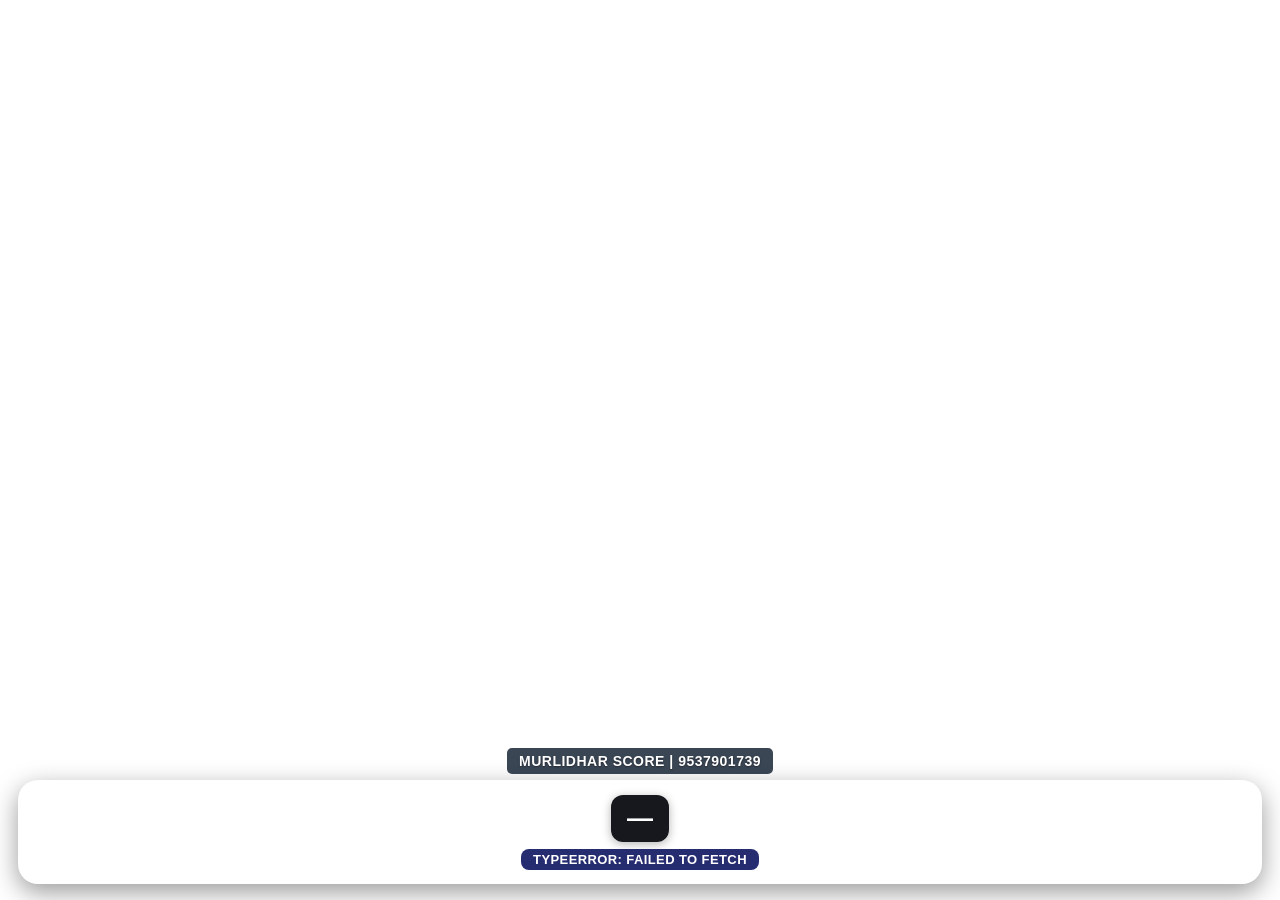
==== commit f46d88c7: "Add files via upload" ====
--- a/ticker.html
+++ b/ticker.html
@@ -58,6 +58,51 @@
 body.theme-sports .pill{border:1px solid rgba(0,213,255,.38);border-radius:10px;}
 body.theme-sports .ctop, body.theme-sports .csub{border:1px solid rgba(0,213,255,.22);
 }
+
+/* MURLIDHAR 2023 BROADCAST GRAPHIC — transparent PNG background */
+body.theme-2023{
+  --barH:130px;
+  --nm:18px; --rb:19px; --rbS:12px; --ini:15px;
+  --pillName:10px; --pillMax:80px; --score:31px; --ov:15px;
+  --name:#101b2a; --sub:#263b55; --strike:#ff9d27;
+  --sc-bg:transparent; --sc-text:#fff; --sc-ov:#fff;
+}
+body.theme-2023 #bar{
+  left:0; right:0; bottom:0; height:var(--barH); border-radius:0;
+  background-color:transparent;
+  background-image:url("assets/2023-scorebar.png");
+  background-repeat:no-repeat; background-position:center center;
+  background-size:100% 100%; box-shadow:none; backdrop-filter:none;
+  -webkit-backdrop-filter:none; overflow:hidden;
+}
+body.theme-2023 .logo{display:none;}
+body.theme-2023 .players{position:absolute; top:8%; bottom:8%; height:84%;
+  flex:none; justify-content:center; gap:5px; padding:0 8px; box-sizing:border-box;}
+body.theme-2023 #bat{left:15.5%; width:26%;}
+body.theme-2023 #bowl{left:58%; width:26%; align-items:flex-start; text-align:left;}
+body.theme-2023 .prow{gap:5px;}
+body.theme-2023 .prow .nm{font-size:var(--nm); color:#10233d;}
+body.theme-2023 .prow .rb{font-size:var(--rb); color:#10233d;}
+body.theme-2023 .prow .rb small{font-size:var(--rbS); color:#30445d;}
+body.theme-2023 .prow .strike{color:#f28b19;}
+body.theme-2023 .balls{margin-top:1px; gap:3px;}
+body.theme-2023 .ball{min-width:17px; height:17px; font-size:10px; padding:0 3px;
+  background:rgba(8,31,65,.88); color:#fff;}
+body.theme-2023 .ball.four{background:#00a9e8;}
+body.theme-2023 .ball.six{background:#f2a51a;}
+body.theme-2023 .ball.wkt{background:#d52d3d;}
+body.theme-2023 .center{position:absolute; left:42%; width:16%; top:8%; bottom:8%;
+  padding:0; justify-content:center;}
+body.theme-2023 .ctop, body.theme-2023 .csub{display:none;}
+body.theme-2023 .pill{width:100%; justify-content:center; background:transparent;
+  box-shadow:none; border-radius:0; overflow:visible;}
+body.theme-2023 .pill .ab{display:none;}
+body.theme-2023 .pill .sc{background:transparent; padding:0; gap:5px; justify-content:center;}
+body.theme-2023 .pill .sc .score{font-size:var(--score); color:#fff;
+  text-shadow:0 1px 3px rgba(0,0,0,.55);}
+body.theme-2023 .pill .sc .ov{font-size:var(--ov); color:#fff;
+  text-shadow:0 1px 3px rgba(0,0,0,.55);}
+body.theme-2023.prov-streamlabs, body.theme-2023.prov-prism{--barH:112px;}
   /* Streamlabs/PRISM render the overlay narrow — compact type + logos */
   body.prov-streamlabs, body.prov-prism{
     --barH:88px; --nm:17px; --rb:18px; --rbS:12px; --ini:14px;
@@ -71,6 +116,22 @@
 
   html,body{margin:0;height:100%;width:100%;overflow:hidden;background:transparent;
             font-family:-apple-system,BlinkMacSystemFont,"Segoe UI",Roboto,Arial,sans-serif;}
+
+
+  /* Permanent Murlidhar Score watermark */
+  #murlidhar-watermark{
+    position:fixed; left:50%; bottom:calc(var(--barH) + 22px);
+    transform:translateX(-50%); z-index:999;
+    padding:5px 12px; border-radius:5px;
+    background:rgba(5,18,38,.78); color:#fff;
+    font-size:14px; font-weight:800; letter-spacing:.5px;
+    white-space:nowrap; pointer-events:none;
+    text-shadow:0 1px 2px rgba(0,0,0,.45);
+  }
+  body.theme-2023 #murlidhar-watermark{bottom:calc(var(--barH) + 6px);}
+  @media(max-width:520px){
+    #murlidhar-watermark{font-size:11px; padding:4px 8px;}
+  }
 
   #bar{
     position:fixed; left:18px; right:18px; bottom:16px; height:var(--barH);
@@ -207,6 +268,7 @@
 </style>
 </head>
 <body>
+  <div id="murlidhar-watermark">MURLIDHAR SCORE | 9537901739</div>
   <div id="bar">
     <div class="logo" id="logoL"></div>
     <div class="players" id="bat"></div>
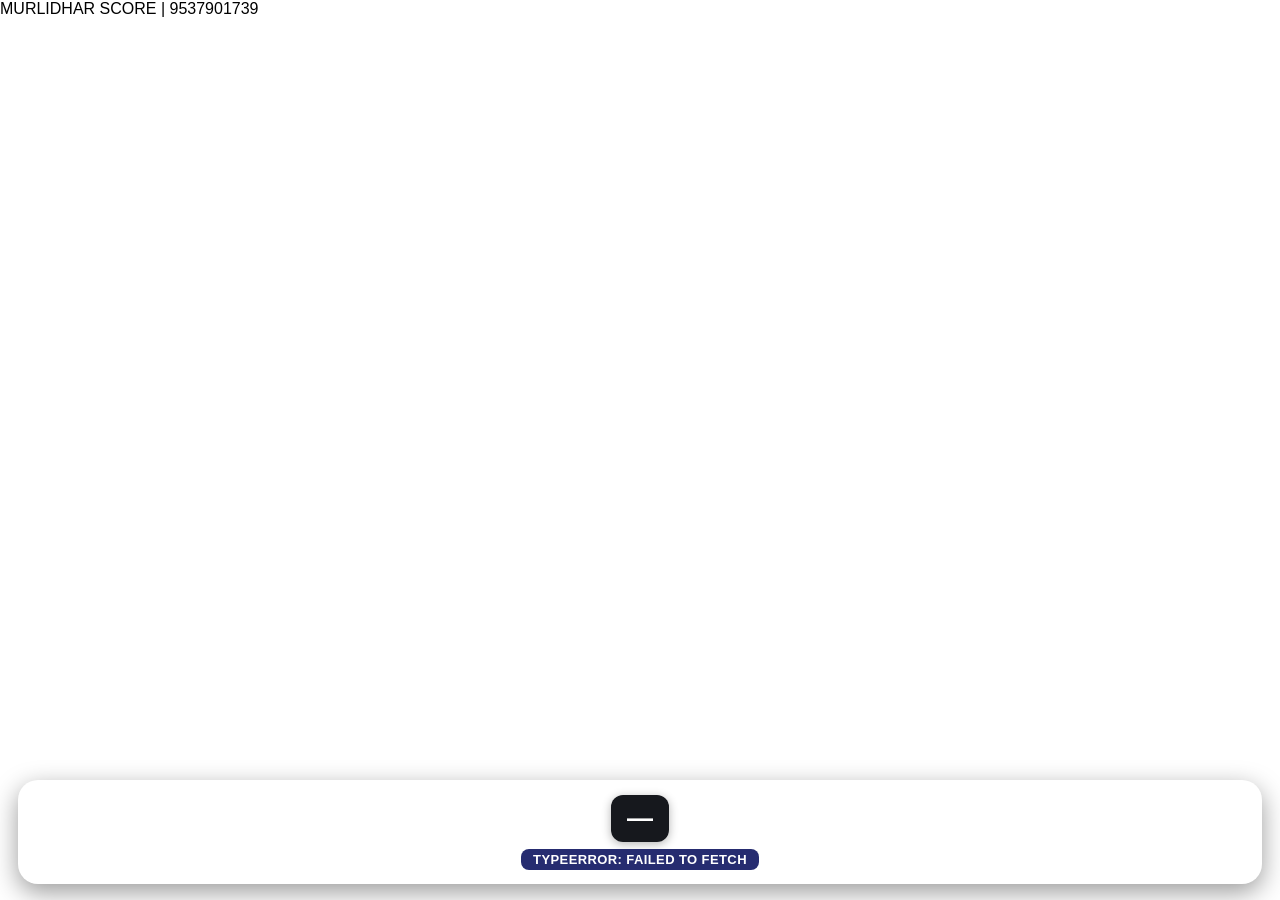
==== commit 04cc3c3e: "Update ticker.html" ====
--- a/ticker.html
+++ b/ticker.html
@@ -117,22 +117,6 @@
   html,body{margin:0;height:100%;width:100%;overflow:hidden;background:transparent;
             font-family:-apple-system,BlinkMacSystemFont,"Segoe UI",Roboto,Arial,sans-serif;}
 
-
-  /* Permanent Murlidhar Score watermark */
-  #murlidhar-watermark{
-    position:fixed; left:50%; bottom:calc(var(--barH) + 22px);
-    transform:translateX(-50%); z-index:999;
-    padding:5px 12px; border-radius:5px;
-    background:rgba(5,18,38,.78); color:#fff;
-    font-size:14px; font-weight:800; letter-spacing:.5px;
-    white-space:nowrap; pointer-events:none;
-    text-shadow:0 1px 2px rgba(0,0,0,.45);
-  }
-  body.theme-2023 #murlidhar-watermark{bottom:calc(var(--barH) + 6px);}
-  @media(max-width:520px){
-    #murlidhar-watermark{font-size:11px; padding:4px 8px;}
-  }
-
   #bar{
     position:fixed; left:18px; right:18px; bottom:16px; height:var(--barH);
     display:flex; align-items:stretch; color:var(--name);
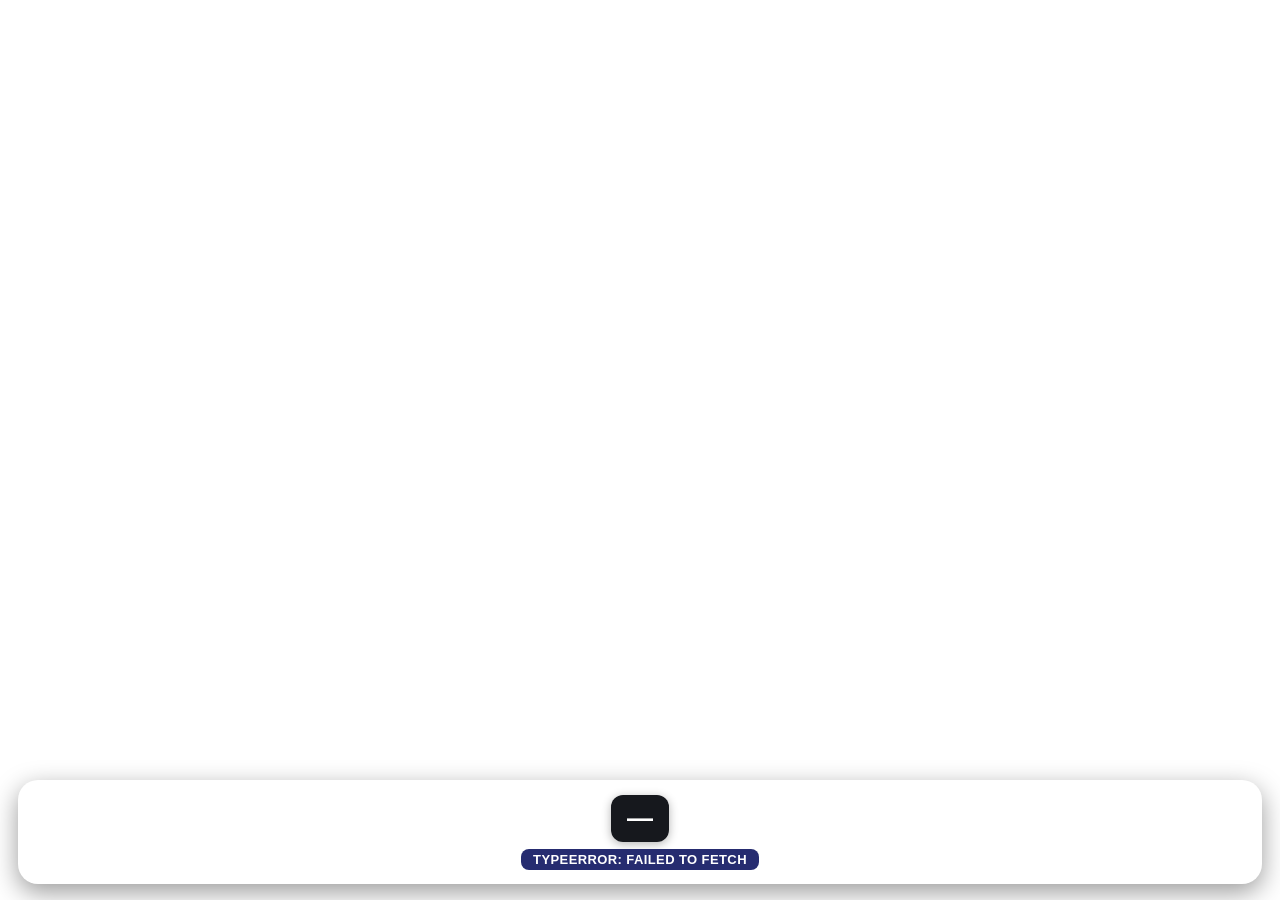
==== commit 0feb0d6e: "Update ticker.html" ====
--- a/ticker.html
+++ b/ticker.html
@@ -252,7 +252,6 @@
 </style>
 </head>
 <body>
-  <div id="murlidhar-watermark">MURLIDHAR SCORE | 9537901739</div>
   <div id="bar">
     <div class="logo" id="logoL"></div>
     <div class="players" id="bat"></div>
